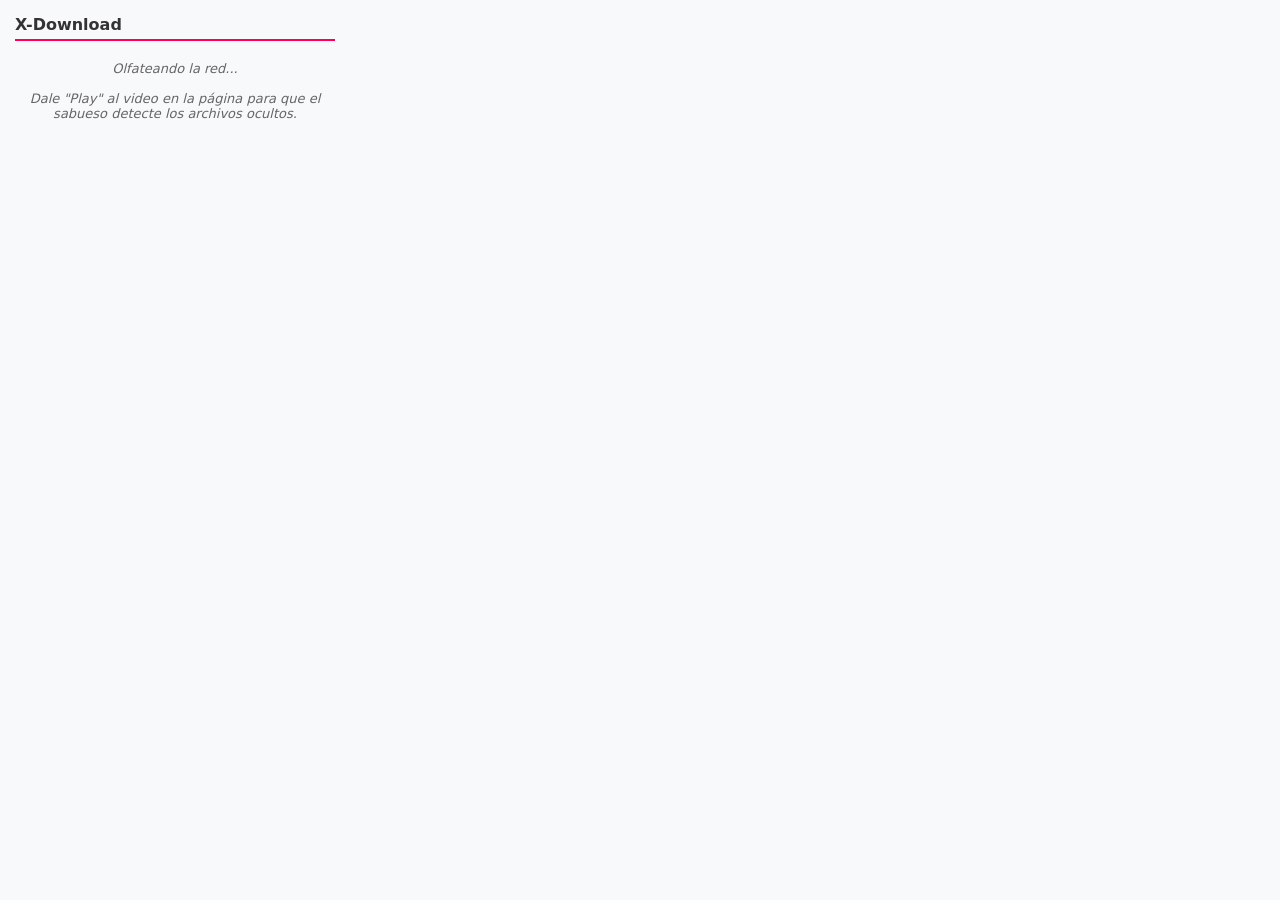
==== extension/popup.html @ 0826cbb9 "🚀 Initial commit: X-Download Architecture" ====
<!DOCTYPE html>
<html>
<head>
    <meta charset="UTF-8">
    <title>X-Download</title>
    <style>
        body { width: 320px; padding: 15px; font-family: system-ui, sans-serif; background: #f8f9fa; margin: 0; }
        h3 { margin-top: 0; color: #333; font-size: 16px; border-bottom: 2px solid #ff0055; padding-bottom: 5px;}
        .url-item { background: white; margin-bottom: 10px; padding: 10px; border-radius: 6px; box-shadow: 0 1px 3px rgba(0,0,0,0.1); word-break: break-all; font-size: 11px; color: #555;}
        button { background: #ff0055; color: white; border: none; padding: 8px 10px; cursor: pointer; border-radius: 4px; font-weight: bold; width: 100%; margin-top: 8px; transition: 0.2s;}
        button:hover { background: #ff3377; }
        .help-text { color: #666; font-size: 13px; font-style: italic; text-align: center; margin-top: 20px;}
    </style>
</head>
<body>
    <h3>X-Download</h3>
    <div id="list">
        <p class="help-text">Olfateando la red...<br><br>Dale "Play" al video en la página para que el sabueso detecte los archivos ocultos.</p>
    </div>
    <script src="popup.js"></script>
</body>
</html>
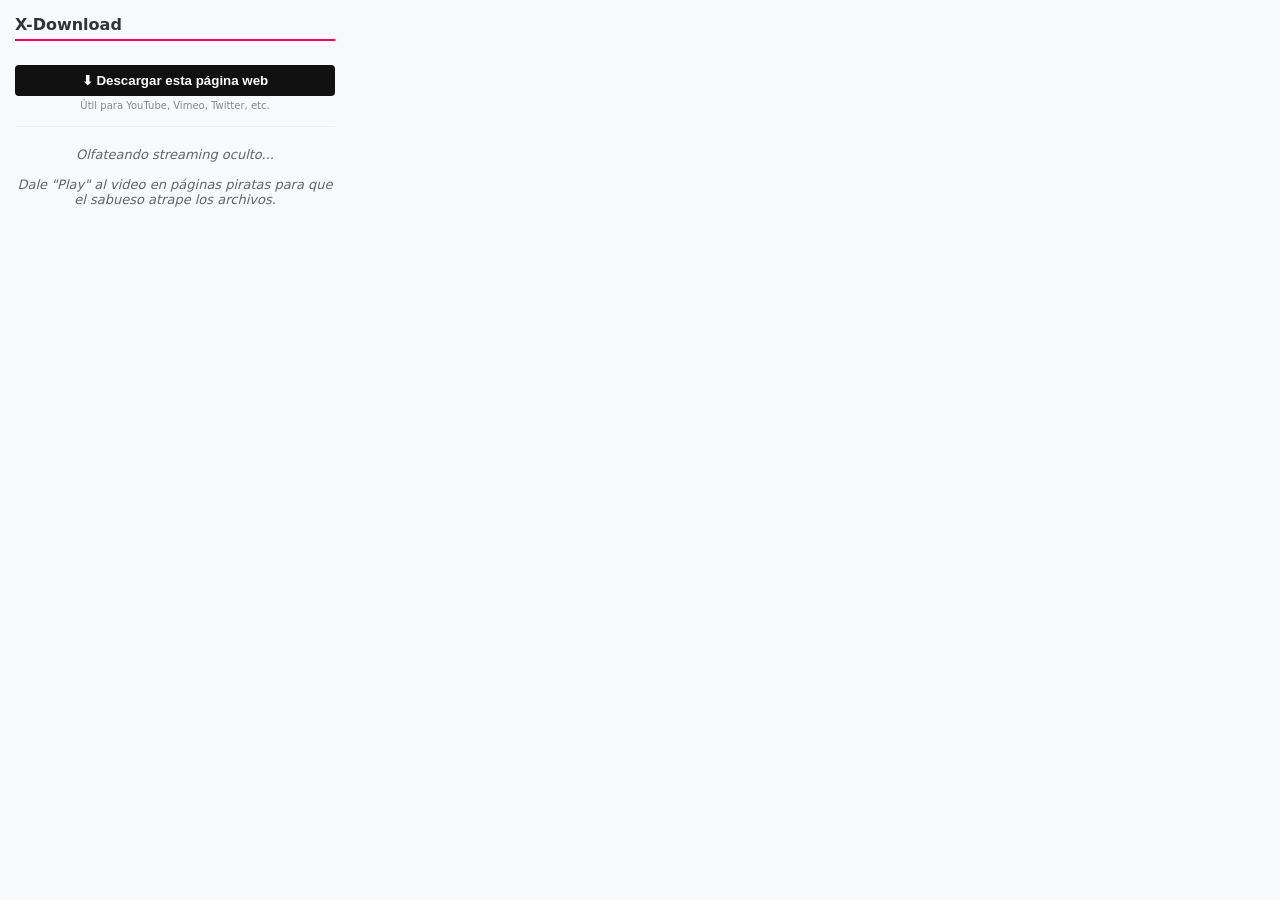
==== commit 39879fb7: "✨ UI: Remove floating red button from websites and add centralized download button to extension popu" ====
--- a/extension/popup.html
+++ b/extension/popup.html
@@ -14,8 +14,14 @@
 </head>
 <body>
     <h3>X-Download</h3>
+    
+    <div style="margin-bottom: 15px; border-bottom: 1px solid #eee; padding-bottom: 15px;">
+        <button id="btn-page" style="background: #111;">⬇ Descargar esta página web</button>
+        <div style="font-size: 10px; color: #888; text-align: center; margin-top: 4px;">Útil para YouTube, Vimeo, Twitter, etc.</div>
+    </div>
+
     <div id="list">
-        <p class="help-text">Olfateando la red...<br><br>Dale "Play" al video en la página para que el sabueso detecte los archivos ocultos.</p>
+        <p class="help-text">Olfateando streaming oculto...<br><br>Dale "Play" al video en páginas piratas para que el sabueso atrape los archivos.</p>
     </div>
     <script src="popup.js"></script>
 </body>
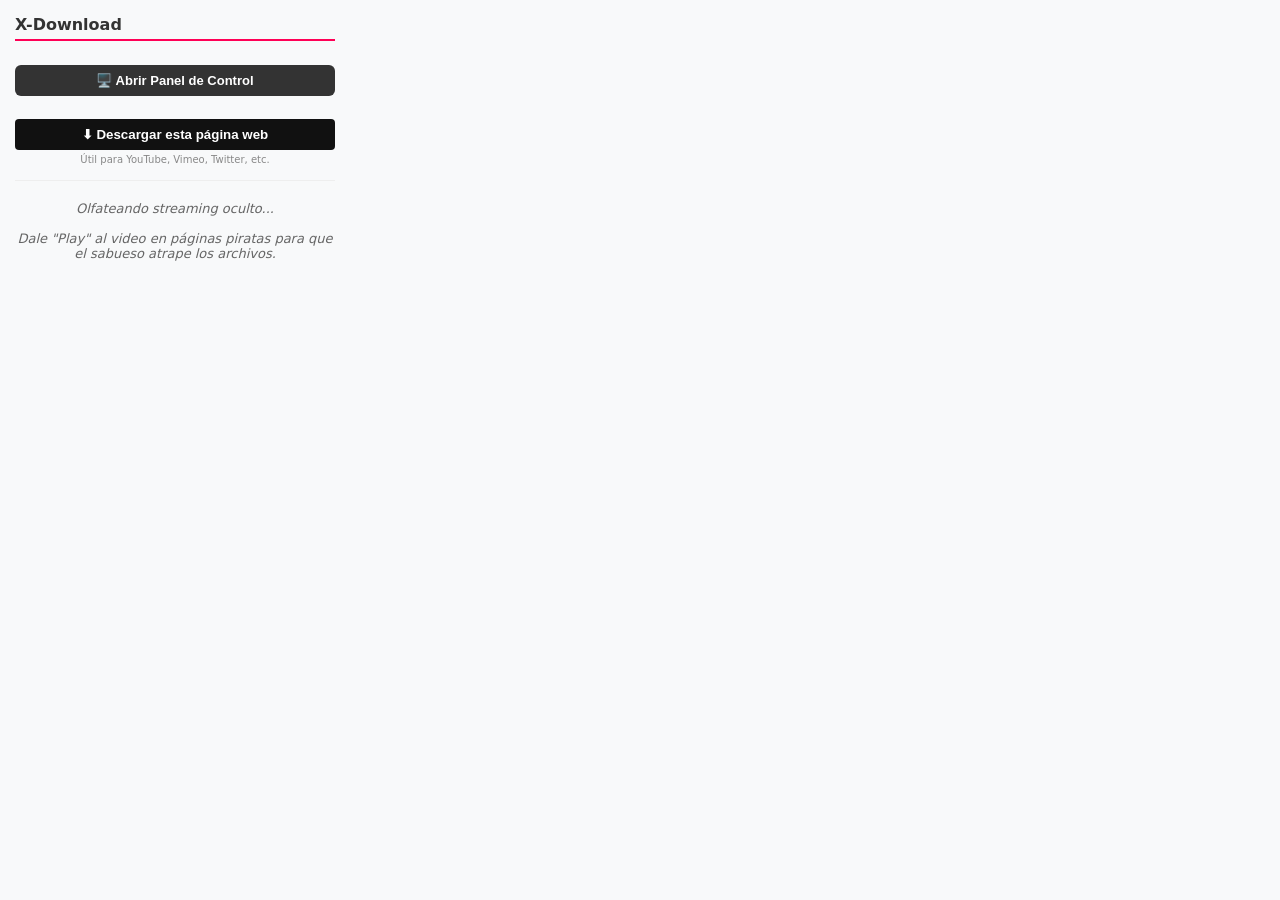
==== commit 03e77387: "✨ Feat: Add open panel button & Fix aria2c progress interval" ====
--- a/extension/popup.html
+++ b/extension/popup.html
@@ -15,6 +15,12 @@
 <body>
     <h3>X-Download</h3>
     
+    <div style="text-align: center; margin-bottom: 15px;">
+        <button id="btn-panel" style="background: #333; color: white; border: none; padding: 8px 12px; border-radius: 6px; cursor: pointer; font-size: 13px; font-weight: bold; width: 100%;">
+            🖥️ Abrir Panel de Control
+        </button>
+    </div>
+    
     <div style="margin-bottom: 15px; border-bottom: 1px solid #eee; padding-bottom: 15px;">
         <button id="btn-page" style="background: #111;">⬇ Descargar esta página web</button>
         <div style="font-size: 10px; color: #888; text-align: center; margin-top: 4px;">Útil para YouTube, Vimeo, Twitter, etc.</div>
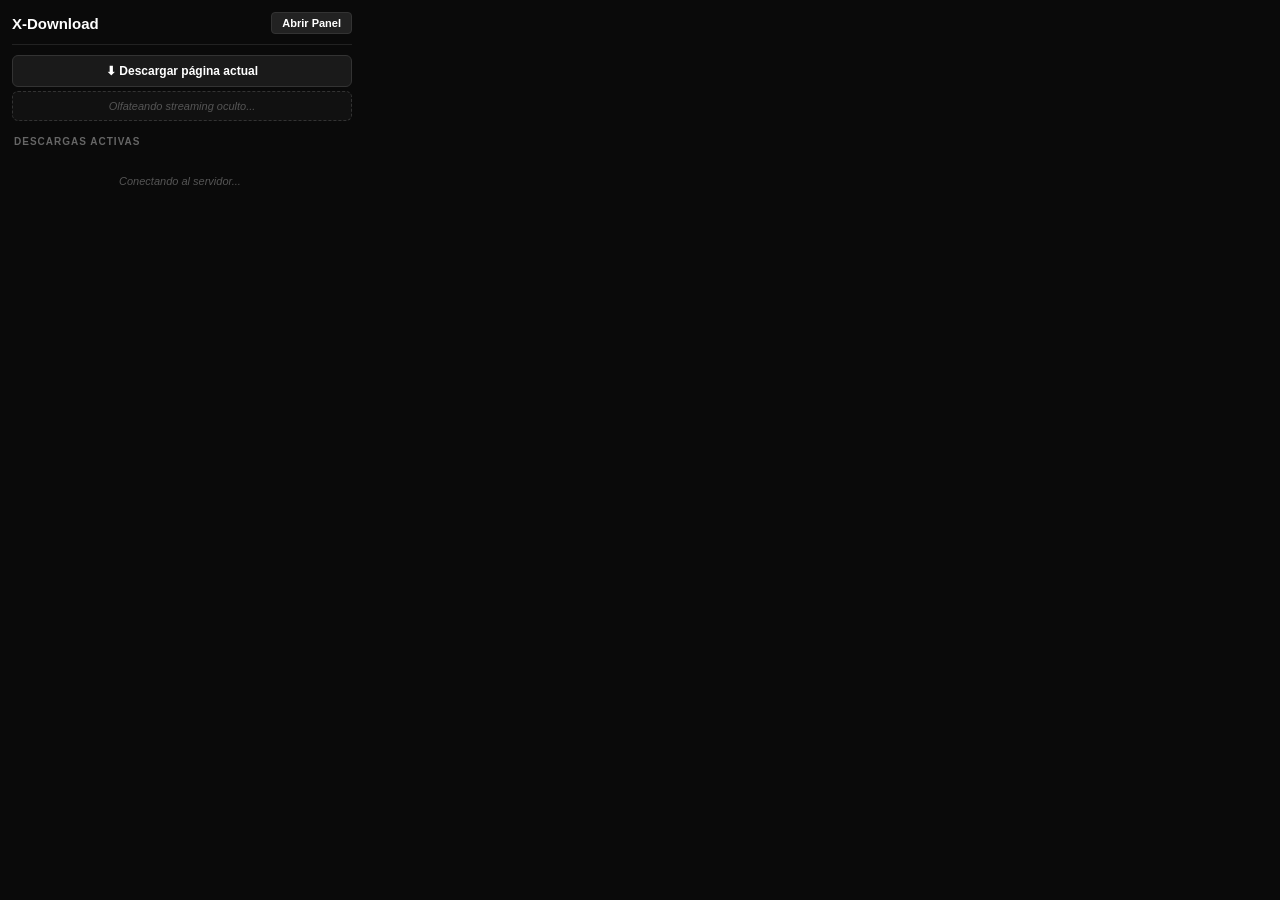
==== commit 6af6f1ff: "✨ Feat: Real-time Mini-Panel in Extension Popup with WebSockets" ====
--- a/extension/popup.html
+++ b/extension/popup.html
@@ -4,31 +4,61 @@
     <meta charset="UTF-8">
     <title>X-Download</title>
     <style>
-        body { width: 320px; padding: 15px; font-family: system-ui, sans-serif; background: #f8f9fa; margin: 0; }
-        h3 { margin-top: 0; color: #333; font-size: 16px; border-bottom: 2px solid #ff0055; padding-bottom: 5px;}
-        .url-item { background: white; margin-bottom: 10px; padding: 10px; border-radius: 6px; box-shadow: 0 1px 3px rgba(0,0,0,0.1); word-break: break-all; font-size: 11px; color: #555;}
-        button { background: #ff0055; color: white; border: none; padding: 8px 10px; cursor: pointer; border-radius: 4px; font-weight: bold; width: 100%; margin-top: 8px; transition: 0.2s;}
-        button:hover { background: #ff3377; }
-        .help-text { color: #666; font-size: 13px; font-style: italic; text-align: center; margin-top: 20px;}
+        body { width: 340px; padding: 12px; font-family: -apple-system, BlinkMacSystemFont, "Segoe UI", Roboto, sans-serif; background: #0a0a0a; color: #fff; margin: 0; }
+        .header { display: flex; justify-content: space-between; align-items: center; border-bottom: 1px solid #222; padding-bottom: 10px; margin-bottom: 10px; }
+        .header h3 { margin: 0; font-size: 15px; font-weight: 600; color: #fff; }
+        .btn-panel { background: #222; color: #fff; border: 1px solid #333; padding: 4px 10px; border-radius: 4px; font-size: 11px; cursor: pointer; text-decoration: none; font-weight: bold;}
+        .btn-panel:hover { background: #333; }
+        
+        .main-btn { background: #1a1a1a; color: white; border: 1px solid #333; padding: 8px; cursor: pointer; border-radius: 6px; font-weight: bold; width: 100%; margin-bottom: 4px; transition: 0.2s; font-size: 12px;}
+        .main-btn:hover { background: #333; }
+        
+        .section-title { font-size: 10px; color: #666; text-transform: uppercase; letter-spacing: 1px; margin: 15px 0 8px 2px; font-weight: bold;}
+        
+        #sniffer-area { background: #111; padding: 8px; border-radius: 6px; border: 1px dashed #333; margin-bottom: 5px; }
+        .sniffer-text { font-size: 11px; color: #555; text-align: center; margin: 0; font-style: italic;}
+        .url-item { background: #1a1a1a; padding: 8px; border-radius: 4px; margin-top: 5px; border: 1px solid #222; }
+        .url-item-title { font-size: 11px; color: #00ccff; white-space: nowrap; overflow: hidden; text-overflow: ellipsis; margin-bottom: 6px; font-family: monospace;}
+        .btn-sniff { background: #ff0055; color: #fff; border: none; width: 100%; border-radius: 4px; padding: 5px; font-size: 11px; cursor: pointer; font-weight: bold;}
+        .btn-sniff:hover { background: #ff3377; }
+
+        #downloads-area { max-height: 220px; overflow-y: auto; padding-right: 4px; }
+        #downloads-area::-webkit-scrollbar { width: 4px; }
+        #downloads-area::-webkit-scrollbar-thumb { background: #333; border-radius: 4px; }
+
+        .dl-card { background: #111; border: 1px solid #222; border-radius: 6px; padding: 10px; margin-bottom: 8px; }
+        .dl-header { display: flex; justify-content: space-between; margin-bottom: 8px; align-items: center; }
+        .dl-title { font-size: 11px; font-weight: 500; white-space: nowrap; overflow: hidden; text-overflow: ellipsis; max-width: 220px; }
+        .dl-controls { display: flex; gap: 4px; }
+        .dl-btn { background: #222; border: 1px solid #333; color: #aaa; border-radius: 4px; width: 24px; height: 24px; display: flex; align-items: center; justify-content: center; cursor: pointer; font-size: 10px;}
+        .dl-btn:hover { background: #333; color: #fff; }
+        .dl-btn.danger:hover { background: #ff0055; border-color: #ff0055; color: white;}
+        
+        .dl-progress-bg { background: #222; height: 4px; border-radius: 2px; overflow: hidden; margin-bottom: 8px; }
+        .dl-progress-fill { background: #ff0055; height: 100%; width: 0%; transition: width 0.3s ease; }
+        .dl-stats { display: flex; justify-content: space-between; font-size: 10px; color: #777; }
+        .dl-status { color: #aaa; }
+        
+        .dl-empty { text-align: center; font-size: 11px; color: #555; padding: 20px 0; font-style: italic;}
     </style>
 </head>
 <body>
-    <h3>X-Download</h3>
-    
-    <div style="text-align: center; margin-bottom: 15px;">
-        <button id="btn-panel" style="background: #333; color: white; border: none; padding: 8px 12px; border-radius: 6px; cursor: pointer; font-size: 13px; font-weight: bold; width: 100%;">
-            🖥️ Abrir Panel de Control
-        </button>
+    <div class="header">
+        <h3>X-Download</h3>
+        <button id="btn-panel" class="btn-panel">Abrir Panel</button>
     </div>
     
-    <div style="margin-bottom: 15px; border-bottom: 1px solid #eee; padding-bottom: 15px;">
-        <button id="btn-page" style="background: #111;">⬇ Descargar esta página web</button>
-        <div style="font-size: 10px; color: #888; text-align: center; margin-top: 4px;">Útil para YouTube, Vimeo, Twitter, etc.</div>
+    <button id="btn-page" class="main-btn">⬇ Descargar página actual</button>
+    
+    <div id="sniffer-area">
+        <p class="sniffer-text">Olfateando streaming oculto...</p>
     </div>
 
-    <div id="list">
-        <p class="help-text">Olfateando streaming oculto...<br><br>Dale "Play" al video en páginas piratas para que el sabueso atrape los archivos.</p>
+    <div class="section-title">Descargas Activas</div>
+    <div id="downloads-area">
+        <div class="dl-empty">Conectando al servidor...</div>
     </div>
+
     <script src="popup.js"></script>
 </body>
 </html>
